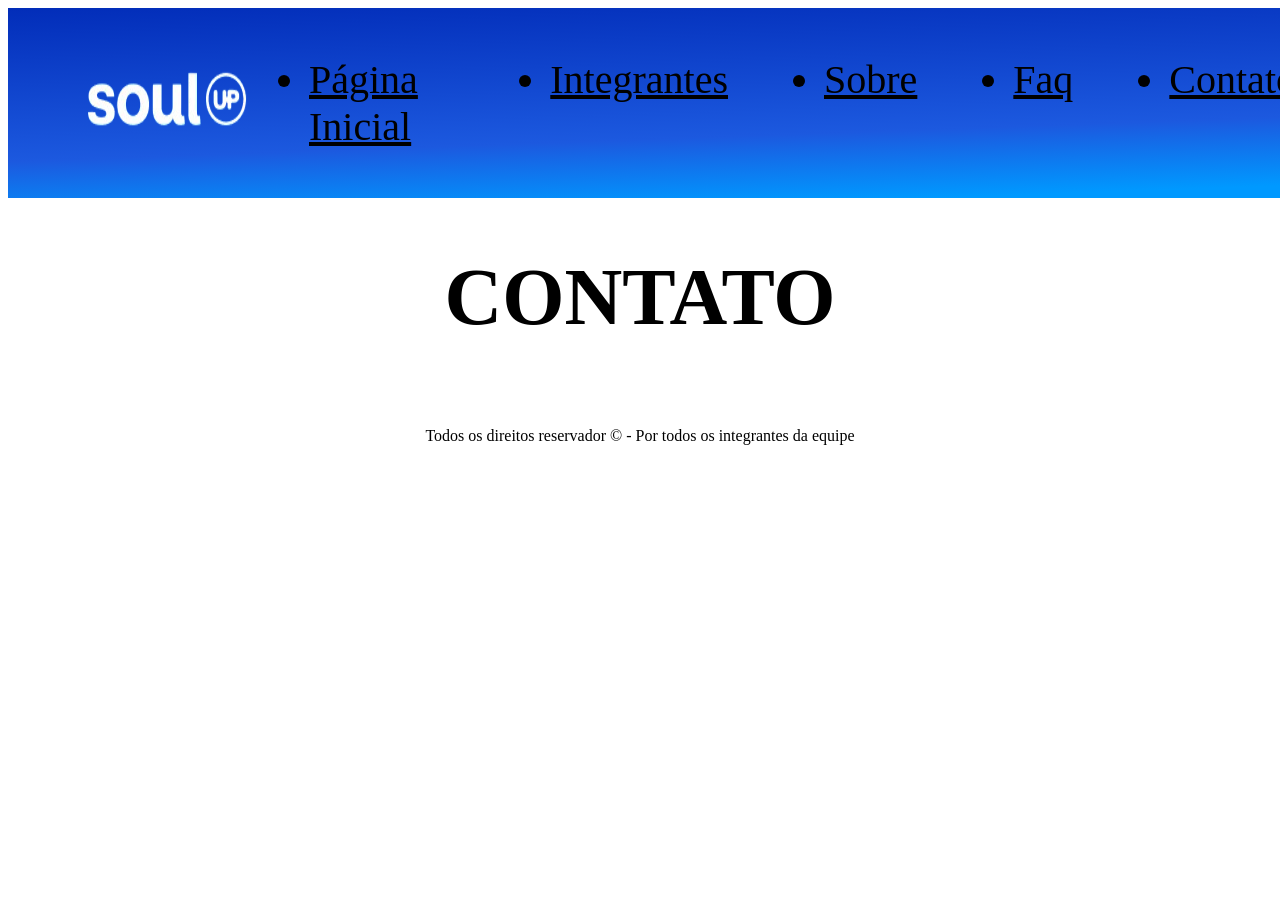
==== paginas/contato.html @ baf1e875 "feat: estruturaçao das paginas" ====
<!DOCTYPE html>
<html lang="pt-br">
<head>
    <meta charset="UTF-8">
    <meta name="viewport" content="width=device-width, initial-scale=1.0">
    <title>Página Inicial</title>
    <link rel="stylesheet" href="../css/main.css"/>
</head>
<body>
    <header class="cabecalho">
      <nav class="cabecalho__navbar">
        <ul class="cabecalho__lista">
          <img src="../img/logo.png" class="logo" alt="img">
          <li class="cabecalho__list-item">
            <a class="cabecalho__link cabecalho__link--active" href="../index.html">Página Inicial</a>
          </li>
          <li class="cabecalho__list-item">
            <a class="cabecalho__link" href="./integrante.html">Integrantes</a>
          </li>
          <li class="cabecalho__list-item">
            <a class="cabecalho__link" href="./sobre.html">Sobre</a>
          </li>
          <li class="cabecalho__list-item">
            <a class="cabecalho__link" href="./faq.html">Faq</a>
          </li>
         <li class="cabecalho__list-item">
            <a class="cabecalho__link" href="./contato.html">Contato</a>
          </li>
        </ul>
      </nav>
    </header>
    <main>
      <h1 class="fundo__title">Contato</h1>
      
    </main>
    <footer>
        <p>Todos os direitos reservador &copy; - Por todos os integrantes da equipe</p>
    </footer>
</body>
</html>
---- css/main.css ----
@import url('./base.css');
@import url('./cabecalho.css');
@import url('./conteudo.css');
@import url('./hero.css');
@import url('./tratativas.css');
@import url('./integrantes.css');
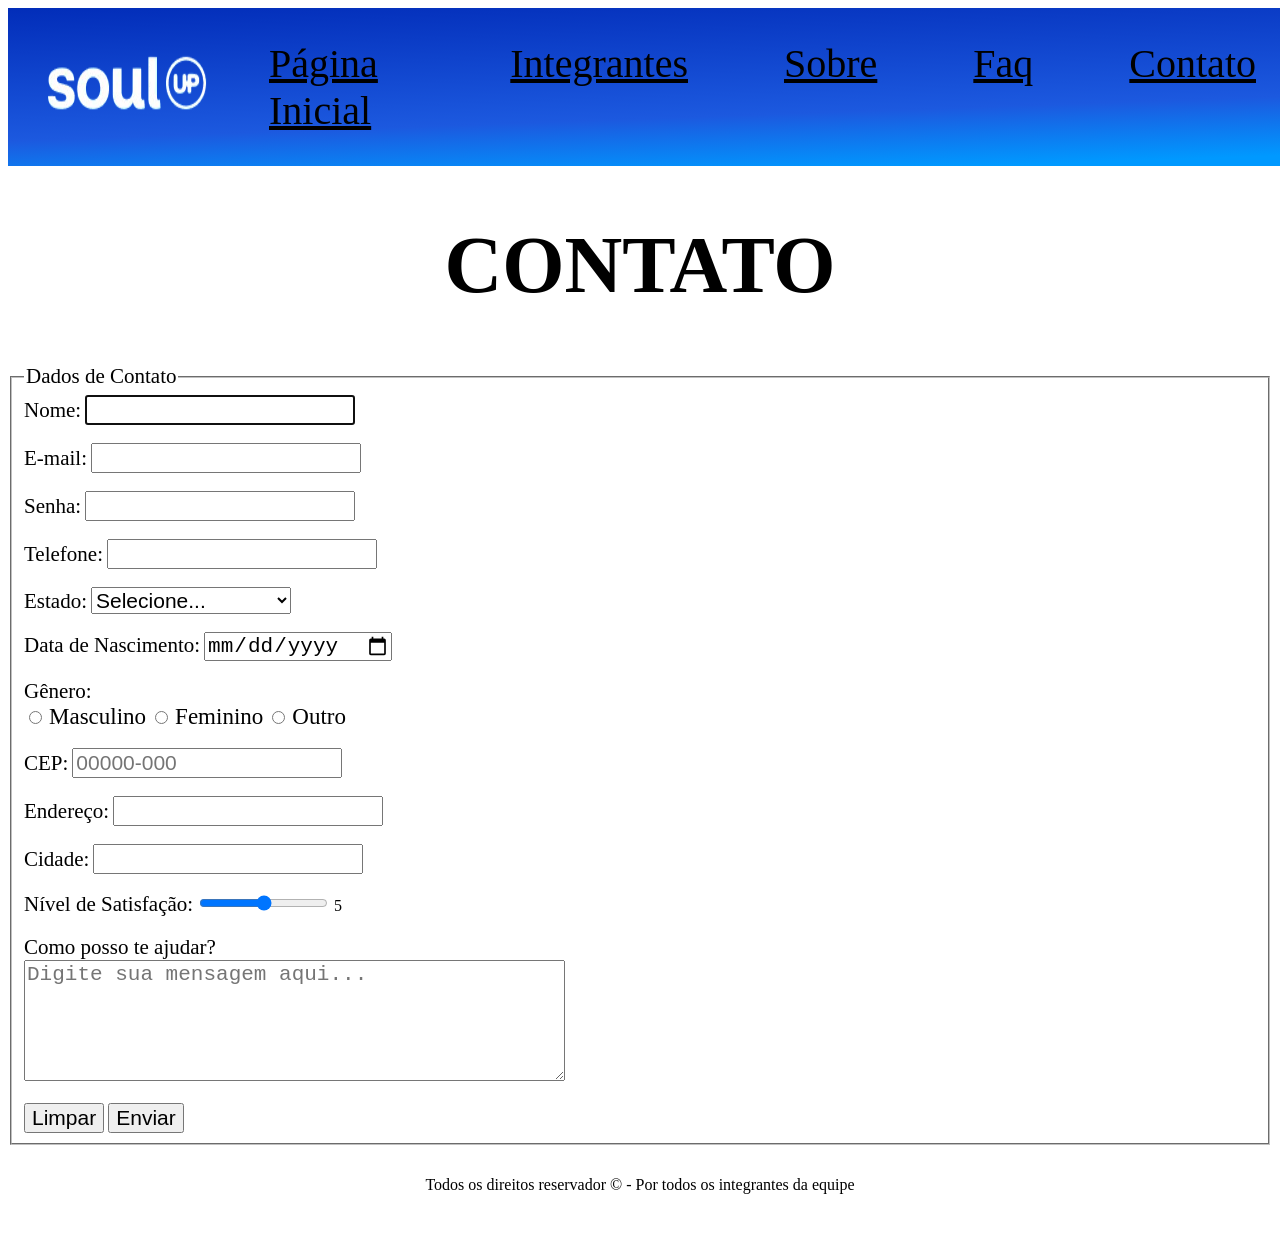
==== commit c45a6673: "feat: criaçao da pagina de contato do formulario e do css para o formulario" ====
--- a/paginas/contato.html
+++ b/paginas/contato.html
@@ -31,10 +31,87 @@
     </header>
     <main>
       <h1 class="fundo__title">Contato</h1>
-      
+      <form name="contato" action="contato.html" method="get">
+        <fieldset>
+          <legend>Dados de Contato</legend>
+
+          <label for="idNome">Nome:</label>
+          <input id="idNome" type="text" name="nome" required autocomplete="off" autofocus><br><br>
+
+          <label for="idEmail">E-mail:</label>
+          <input id="idEmail" type="email" name="email" required autocomplete="off"><br><br>
+
+          <label for="idSenha">Senha:</label>
+          <input id="idSenha" type="password" name="senha" required autocomplete="off"><br><br>
+
+          <label for="idComercial">Telefone:</label>
+          <input id="idComercial" type="tel" name="tcomercial" required autocomplete="off"><br><br>
+
+          <label for="estado">Estado:</label>
+          <select id="estado" name="estado" size="1" required>
+              <option value="">Selecione...</option>
+              <option value="">Exterior</option>
+              <option value="AC">Acre</option>
+              <option value="AL">Alagoas</option>
+              <option value="AP">Amapá</option>
+              <option value="AM">Amazonas</option>
+              <option value="BA">Bahia</option>
+              <option value="CE">Ceará</option>
+              <option value="DF">Distrito Federal</option>
+              <option value="ES">Espírito Santo</option>
+              <option value="GO">Goiás</option>
+              <option value="MA">Maranhão</option>
+              <option value="MT">Mato Grosso</option>
+              <option value="MS">Mato Grosso do Sul</option>
+              <option value="MG">Minas Gerais</option>
+              <option value="PA">Pará</option>
+              <option value="PB">Paraíba</option>
+              <option value="PR">Paraná</option>
+              <option value="PE">Pernambuco</option>
+              <option value="PI">Piauí</option>
+              <option value="RJ">Rio de Janeiro</option>
+              <option value="RN">Rio Grande do Norte</option>
+              <option value="RS">Rio Grande do Sul</option>
+              <option value="RO">Rondônia</option>
+              <option value="RR">Roraima</option>
+              <option value="SC">Santa Catarina</option>
+              <option value="SP">São Paulo</option>
+              <option value="SE">Sergipe</option>
+              <option value="TO">Tocantins</option>
+          </select><br><br>
+
+          <label for="idNasc">Data de Nascimento:</label>
+          <input id="idNasc" type="date" name="dnasc" required><br><br>
+
+          <label>Gênero:</label><br>
+          <input type="radio" name="genero" value="masculino"> <label class="texto-genero">Masculino</label>
+          <input type="radio" name="genero" value="feminino"> <label class="texto-genero">Feminino</label>
+          <input type="radio" name="genero" value="outro"> <label class="texto-genero">Outro</label><br><br>
+
+          <label for="cep">CEP:</label>
+          <input id="cep" type="text" name="cep" maxlength="8" placeholder="00000-000" onblur="buscarCep(this.value)"><br><br>
+
+          <label for="endereco">Endereço:</label>
+          <input id="endereco" type="text" name="endereco"><br><br>
+          <label for="cidade">Cidade:</label>
+          <input id="cidade" type="text" name="cidade"><br><br>
+
+          <label for="satisfacao">Nível de Satisfação:</label>
+          <input id="satisfacao" type="range" name="satisfacao" min="1" max="5">
+          <span id="valorSatisfacao">5</span><br><br>
+
+          <label for="mensagem">Como posso te ajudar?</label><br>
+          <textarea id="mensagem" name="mensagem" rows="5" cols="40" placeholder="Digite sua mensagem aqui..."></textarea><br><br>
+
+          <input type="reset" value="Limpar">
+          <input type="submit" value="Enviar">
+
+        </fieldset>
+      </form>
     </main>
     <footer>
         <p>Todos os direitos reservador &copy; - Por todos os integrantes da equipe</p>
     </footer>
+    <script src="../js/contato.js"></script>
 </body>
 </html>
--- a/css/main.css
+++ b/css/main.css
@@ -1,6 +1,3 @@
 @import url('./base.css');
 @import url('./cabecalho.css');
-@import url('./conteudo.css');
-@import url('./hero.css');
-@import url('./tratativas.css');
 @import url('./integrantes.css');
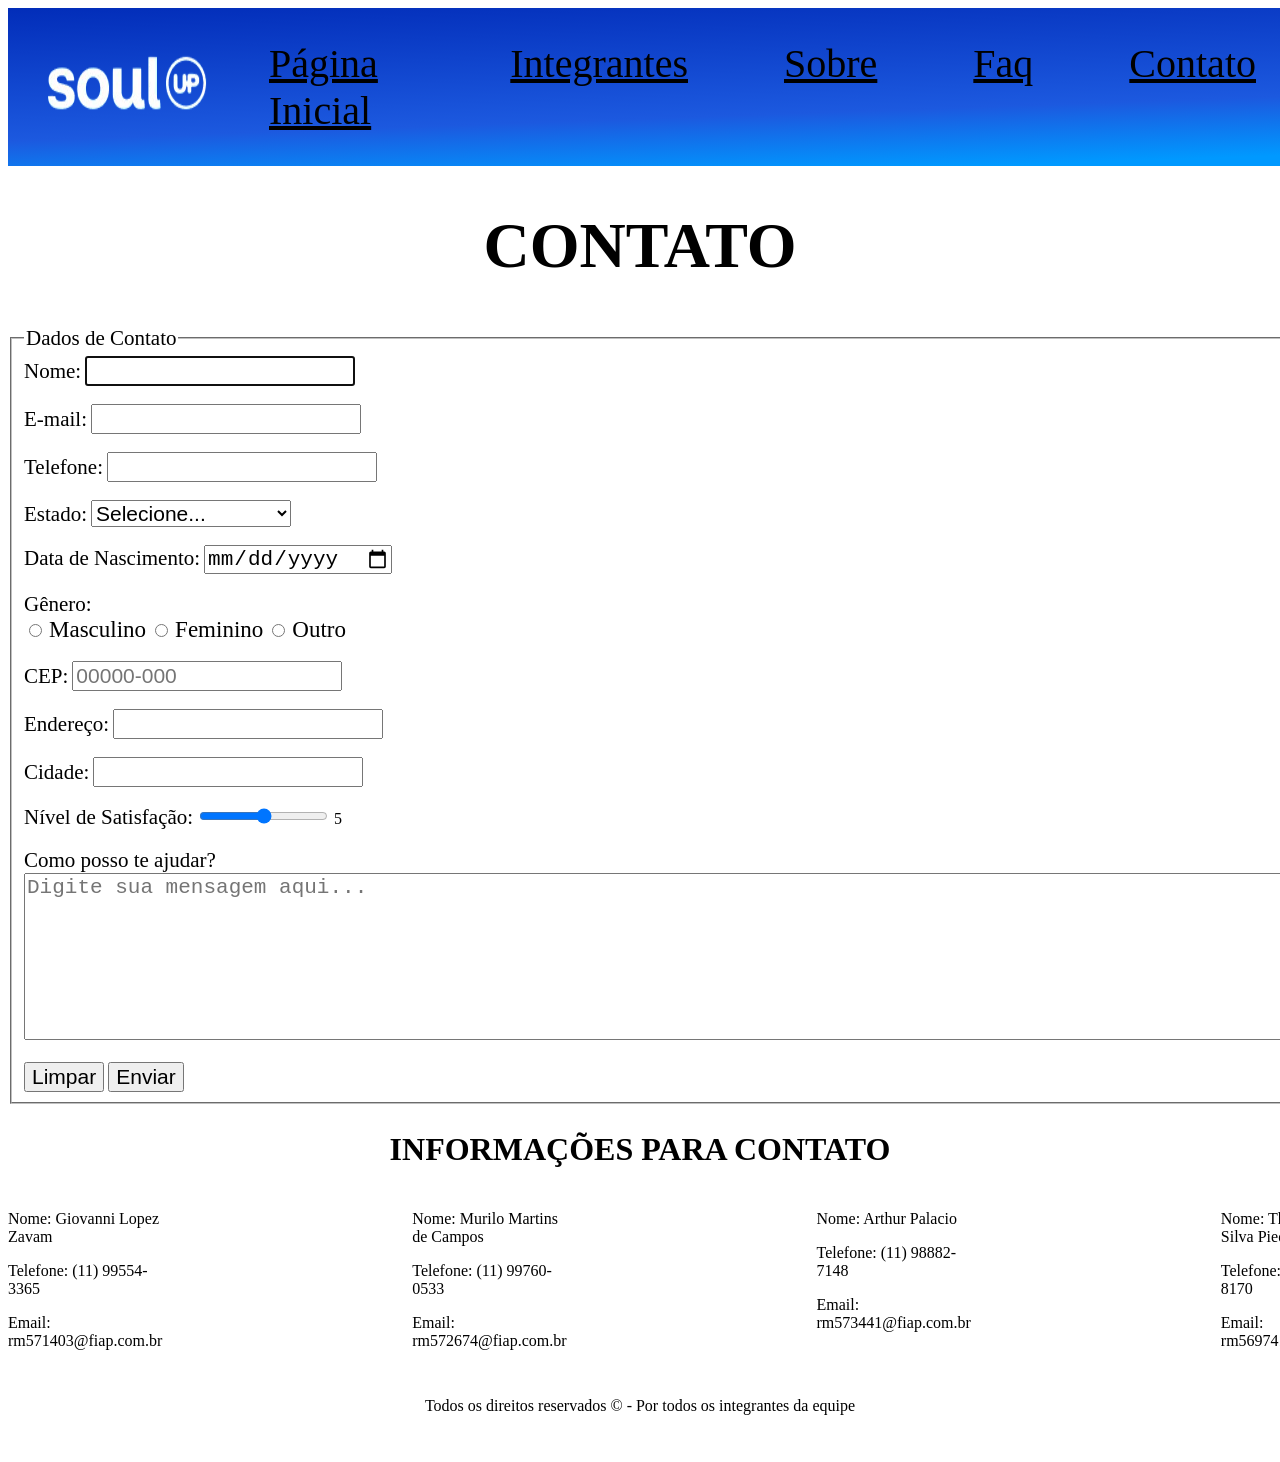
==== commit 2098a136: "feat: adicionando informacoes dos integrantes e ajuste final na pagina de contato" ====
--- a/paginas/contato.html
+++ b/paginas/contato.html
@@ -41,14 +41,11 @@
           <label for="idEmail">E-mail:</label>
           <input id="idEmail" type="email" name="email" required autocomplete="off"><br><br>
 
-          <label for="idSenha">Senha:</label>
-          <input id="idSenha" type="password" name="senha" required autocomplete="off"><br><br>
-
           <label for="idComercial">Telefone:</label>
-          <input id="idComercial" type="tel" name="tcomercial" required autocomplete="off"><br><br>
+          <input id="idComercial" type="tel" name="tcomercial" required  ><br><br>
 
           <label for="estado">Estado:</label>
-          <select id="estado" name="estado" size="1" required>
+          <select id="estado" name="estado" size="1" required autocomplete="off">
               <option value="">Selecione...</option>
               <option value="">Exterior</option>
               <option value="AC">Acre</option>
@@ -81,7 +78,7 @@
           </select><br><br>
 
           <label for="idNasc">Data de Nascimento:</label>
-          <input id="idNasc" type="date" name="dnasc" required><br><br>
+          <input id="idNasc" type="date" name="dnasc" required autocomplete="off"><br><br>
 
           <label>Gênero:</label><br>
           <input type="radio" name="genero" value="masculino"> <label class="texto-genero">Masculino</label>
@@ -89,28 +86,52 @@
           <input type="radio" name="genero" value="outro"> <label class="texto-genero">Outro</label><br><br>
 
           <label for="cep">CEP:</label>
-          <input id="cep" type="text" name="cep" maxlength="8" placeholder="00000-000" onblur="buscarCep(this.value)"><br><br>
+          <input id="cep" type="text" name="cep" maxlength="9" placeholder="00000-000" onblur="buscarCep(this.value)" autocomplete="off"><br><br>
 
           <label for="endereco">Endereço:</label>
-          <input id="endereco" type="text" name="endereco"><br><br>
+          <input id="endereco" type="text" name="endereco" autocomplete="off"><br><br>
           <label for="cidade">Cidade:</label>
-          <input id="cidade" type="text" name="cidade"><br><br>
+          <input id="cidade" type="text" name="cidade" autocomplete="off"><br><br>
 
           <label for="satisfacao">Nível de Satisfação:</label>
           <input id="satisfacao" type="range" name="satisfacao" min="1" max="5">
           <span id="valorSatisfacao">5</span><br><br>
 
           <label for="mensagem">Como posso te ajudar?</label><br>
-          <textarea id="mensagem" name="mensagem" rows="5" cols="40" placeholder="Digite sua mensagem aqui..."></textarea><br><br>
+          <textarea id="mensagem" name="mensagem" rows="7" cols="130" placeholder="Digite sua mensagem aqui..."></textarea><br><br>
 
           <input type="reset" value="Limpar">
           <input type="submit" value="Enviar">
 
         </fieldset>
+        <h2 class="fundo__title_h2">Informações para contato</h2>
+        <div class="informacoes-contato">
+          <div>
+            <p>Nome: Giovanni Lopez Zavam</p>
+            <p>Telefone: (11) 99554-3365</p>
+            <p>Email: rm571403@fiap.com.br</p>
+          </div>
+
+          <div>
+            <p>Nome: Murilo  Martins de Campos</p>
+            <p>Telefone: (11) 99760-0533</p>
+            <p>Email: rm572674@fiap.com.br</p>
+          </div>
+          <div>
+            <p>Nome: Arthur Palacio</p>
+            <p>Telefone: (11) 98882-7148</p>
+            <p>Email: rm573441@fiap.com.br</p>
+          </div>
+          <div>
+            <p>Nome: Thiago Andrade Silva Piedade</p>
+            <p>Telefone: (11) 96088-8170</p>
+            <p>Email: rm569741@fiap.com.br</p>
+          </div>
+        </div>
       </form>
     </main>
     <footer>
-        <p>Todos os direitos reservador &copy; - Por todos os integrantes da equipe</p>
+        <p>Todos os direitos reservados &copy; - Por todos os integrantes da equipe</p>
     </footer>
     <script src="../js/contato.js"></script>
 </body>
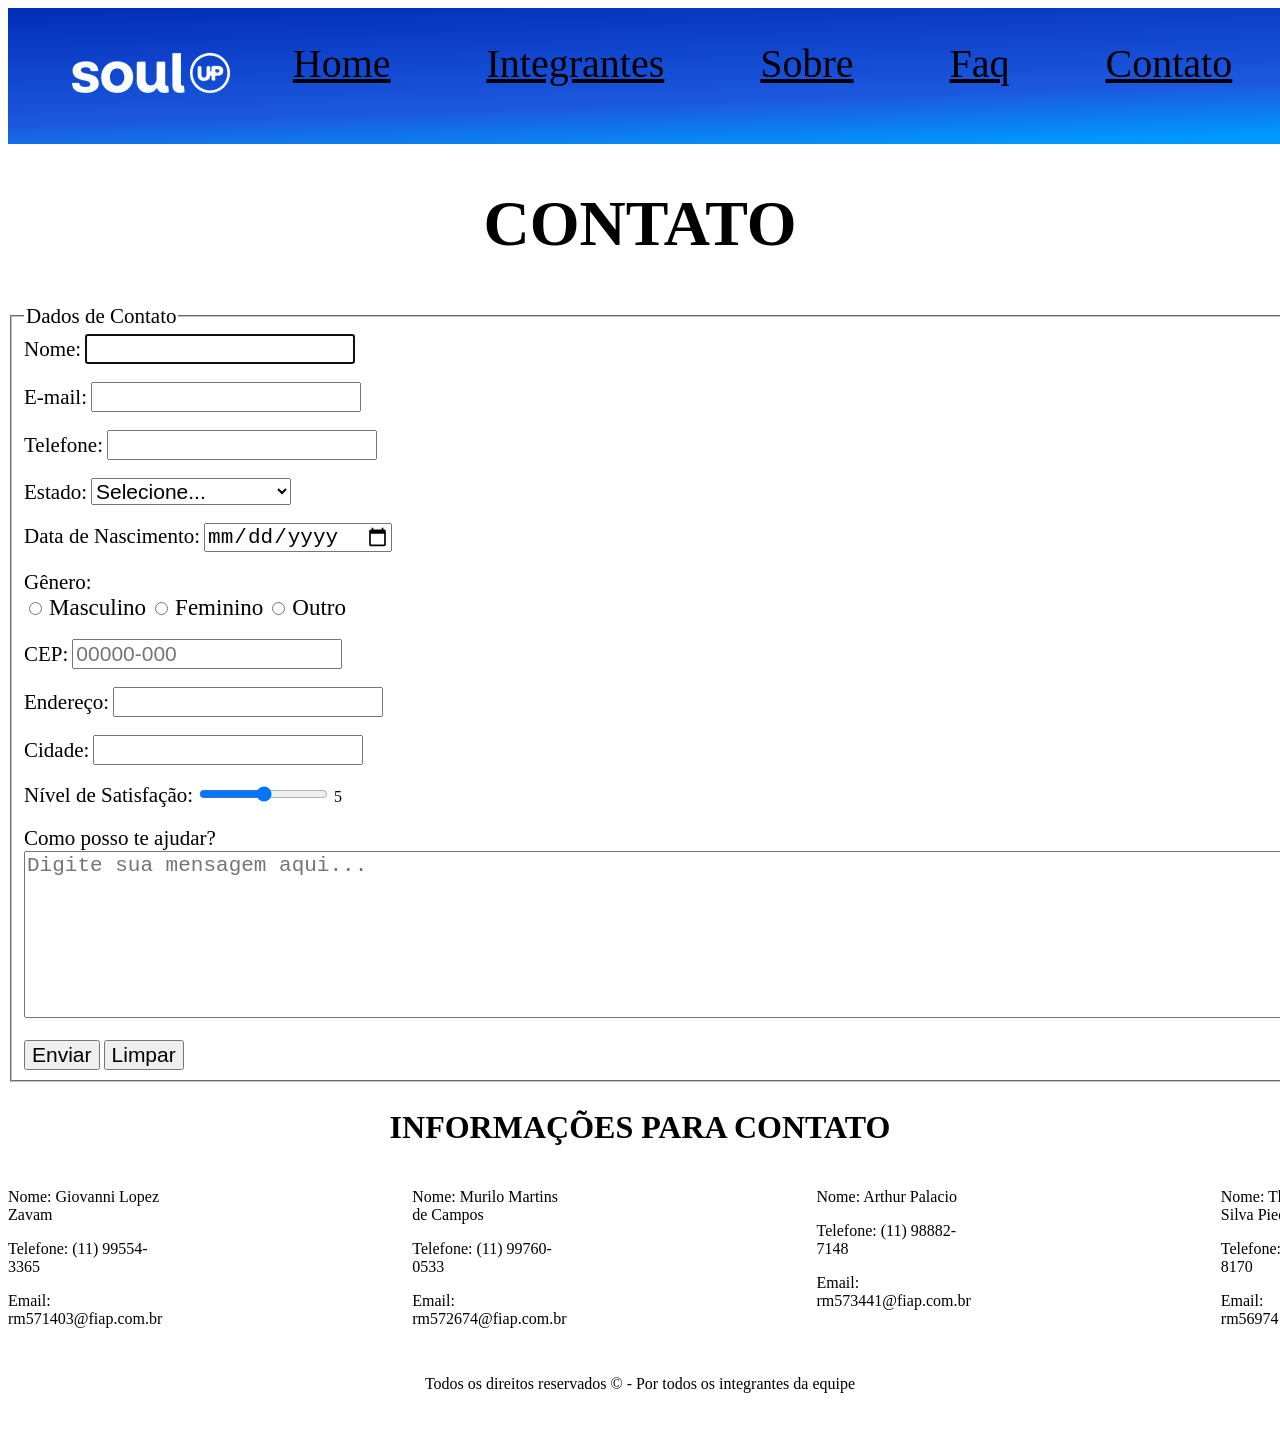
==== commit e254d94d: "feat: ajuste nas paginas e nos integrantes" ====
--- a/paginas/contato.html
+++ b/paginas/contato.html
@@ -12,7 +12,7 @@
         <ul class="cabecalho__lista">
           <img src="../img/logo.png" class="logo" alt="img">
           <li class="cabecalho__list-item">
-            <a class="cabecalho__link cabecalho__link--active" href="../index.html">Página Inicial</a>
+            <a class="cabecalho__link cabecalho__link--active" href="../index.html">Home</a>
           </li>
           <li class="cabecalho__list-item">
             <a class="cabecalho__link" href="./integrante.html">Integrantes</a>
@@ -100,8 +100,9 @@
           <label for="mensagem">Como posso te ajudar?</label><br>
           <textarea id="mensagem" name="mensagem" rows="7" cols="130" placeholder="Digite sua mensagem aqui..."></textarea><br><br>
 
+          <input type="submit" value="Enviar">
           <input type="reset" value="Limpar">
-          <input type="submit" value="Enviar">
+          
 
         </fieldset>
         <h2 class="fundo__title_h2">Informações para contato</h2>
